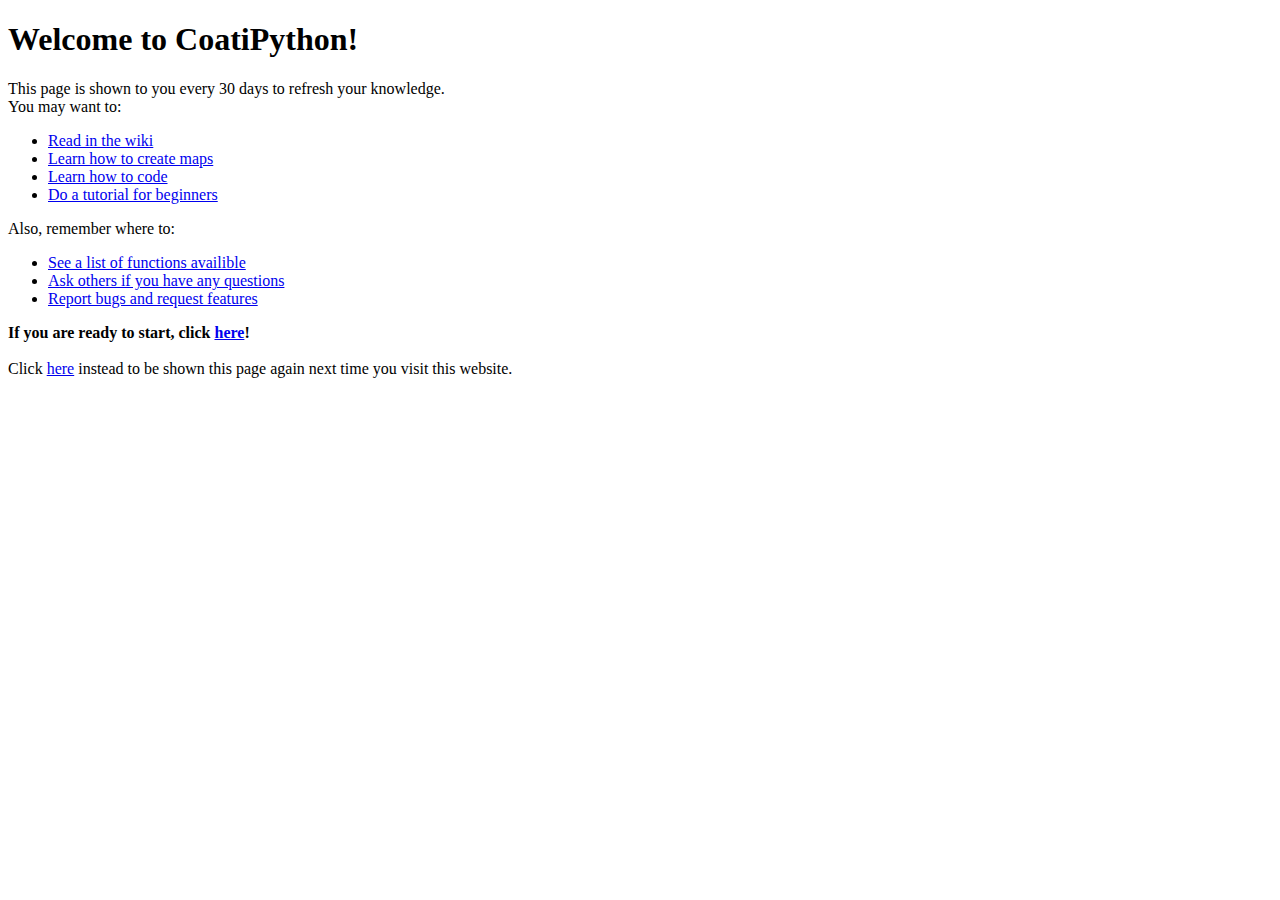
==== welcome/index.html @ e00f43bf "Added function list to welcome guide" ====
<!DOCTYPE html>
<html>
<head>
  <meta charset="utf-8">
  <title>Welcome to CoatiPython!</title>
  <link rel="stylesheet" type="text/css" href="main.css"></link>
</head>
<body>
  <h1>Welcome to CoatiPython!</h1>
  <p>
    This page is shown to you every 30 days to refresh your knowledge.<br>
    You may want to:
    <ul>
      <li><a href="https://github.com/J0J0HA/CoatiPython/wiki">Read in the wiki</a></li>
      <li><a href="https://github.com/J0J0HA/CoatiPython/wiki/Creating-maps">Learn how to create maps</a></li>
      <li><a href="https://github.com/J0J0HA/CoatiPython/wiki/Coding-with-Python">Learn how to code</a></li>
      <li><a href="https://github.com/J0J0HA/CoatiPython/wiki/Getting-started">Do a tutorial for beginners</a></li>
    </ul>
    Also, remember where to:
    <ul>
      <li><a href="https://github.com/J0J0HA/CoatiPython/wiki/Coding-with-Python#functions">See a list of functions availible</a></li>
      <li><a href="https://github.com/J0J0HA/CoatiPython/discussions">Ask others if you have any questions</a></li>
      <li><a href="https://github.com/J0J0HA/CoatiPython/issues">Report bugs and request features</a></li>
    </ul>
    <b>If you are ready to start, click <a href="..#welcome">here</a>!</b><br><br>
    Click <a href="..#welcome-again">here</a> instead to be shown this page again next time you visit this website.
  </p>
</body>
</html>
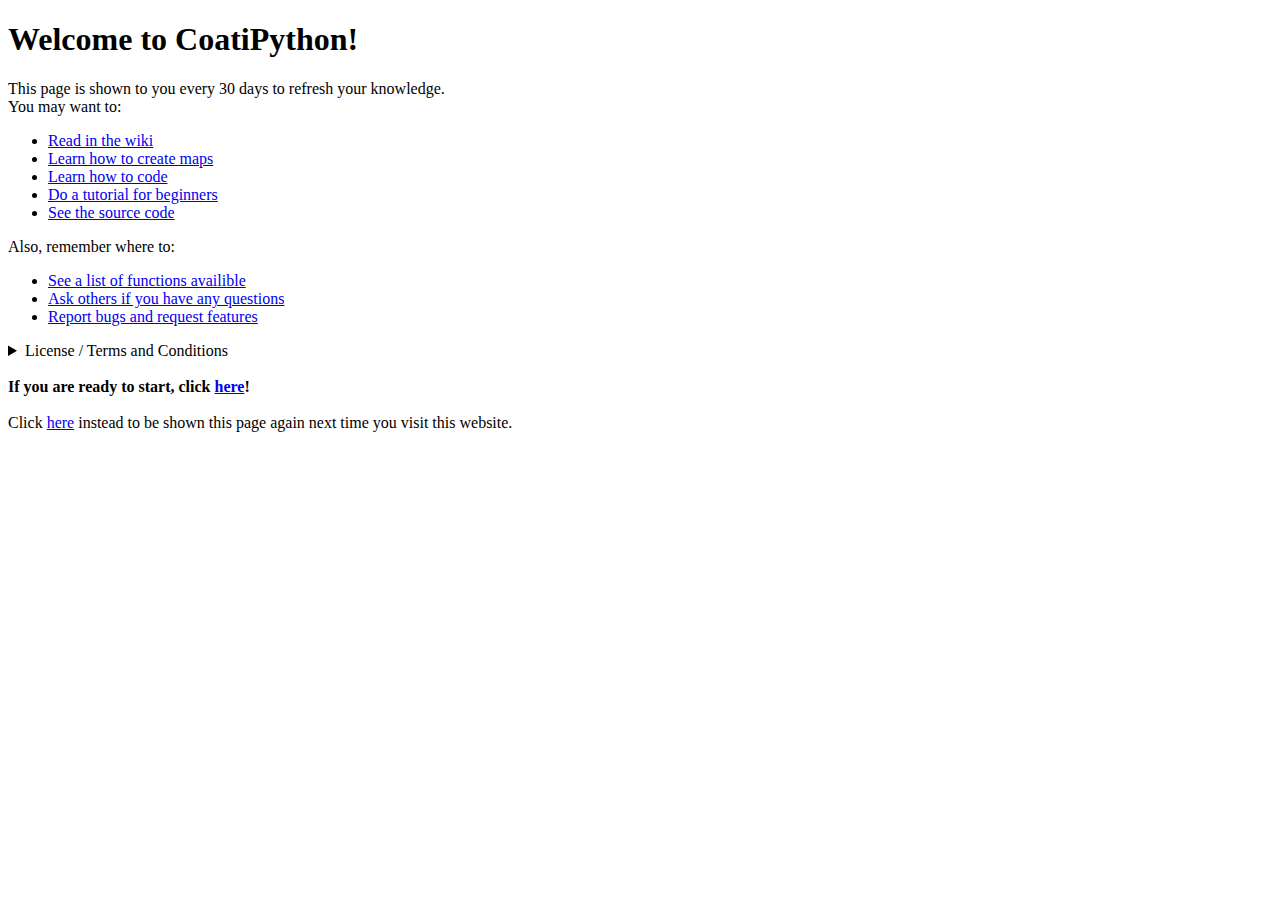
==== commit 27f4850e: "Add License and Source code reference" ====
--- a/welcome/index.html
+++ b/welcome/index.html
@@ -15,6 +15,7 @@
       <li><a href="https://github.com/J0J0HA/CoatiPython/wiki/Creating-maps">Learn how to create maps</a></li>
       <li><a href="https://github.com/J0J0HA/CoatiPython/wiki/Coding-with-Python">Learn how to code</a></li>
       <li><a href="https://github.com/J0J0HA/CoatiPython/wiki/Getting-started">Do a tutorial for beginners</a></li>
+      <li><a href="https://github.com/J0J0HA/CoatiPython">See the source code</a></li>
     </ul>
     Also, remember where to:
     <ul>
@@ -22,6 +23,24 @@
       <li><a href="https://github.com/J0J0HA/CoatiPython/discussions">Ask others if you have any questions</a></li>
       <li><a href="https://github.com/J0J0HA/CoatiPython/issues">Report bugs and request features</a></li>
     </ul>
+    <details>
+      <summary>License / Terms and Conditions</summary>
+      CoatiPython is an online alternative for pythonkara.<br>
+      Copyright (C) 2022 JoJoJux<br>
+      <br>
+      This program is free software: you can redistribute it and/or modify<br>
+      it under the terms of the GNU Affero General Public License as published<br>
+      by the Free Software Foundation, version 3.0 and any later version.<br>
+      <br>
+      This program is distributed in the hope that it will be useful,<br>
+      but WITHOUT ANY WARRANTY; without even the implied warranty of<br>
+      MERCHANTABILITY or FITNESS FOR A PARTICULAR PURPOSE. See the<br>
+      GNU Affero General Public License for more details.<br>
+      <br>
+      You should have received a copy of the GNU Affero General Public License<br>
+      along with this program. If not, see <a href="https://www.gnu.org/licenses/">https://www.gnu.org/licenses/</a>.<br><br>
+      <a href="https://github.com/J0J0HA/CoatiPython/blob/main/LICENSE">See full license, Terms and Conditions</a>
+    </details><br>
     <b>If you are ready to start, click <a href="..#welcome">here</a>!</b><br><br>
     Click <a href="..#welcome-again">here</a> instead to be shown this page again next time you visit this website.
   </p>
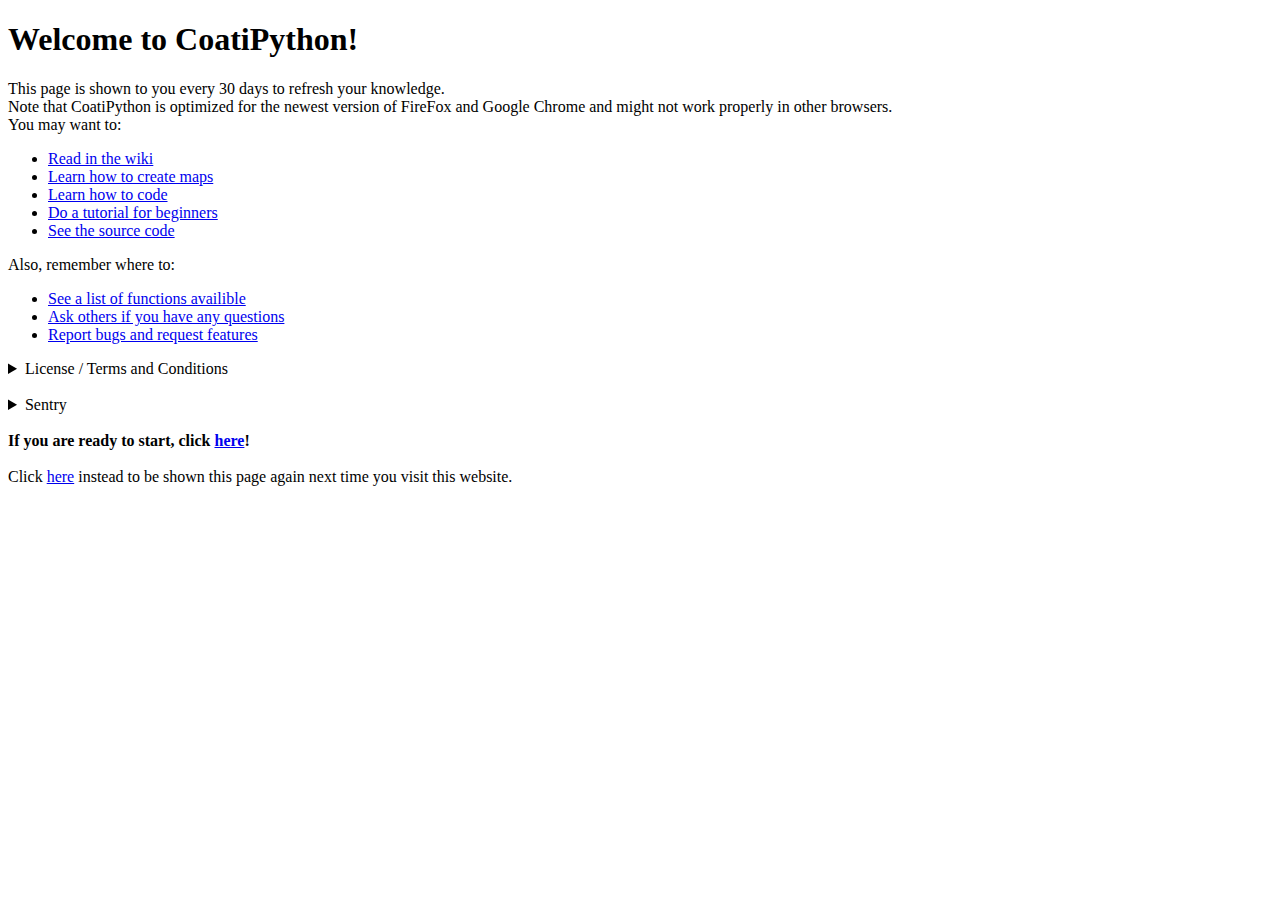
==== commit 48df57a0: "Added FIXES" ====
--- a/welcome/index.html
+++ b/welcome/index.html
@@ -9,6 +9,7 @@
   <h1>Welcome to CoatiPython!</h1>
   <p>
     This page is shown to you every 30 days to refresh your knowledge.<br>
+    Note that CoatiPython is optimized for the newest version of FireFox and Google Chrome and might not work properly in other browsers.<br>
     You may want to:
     <ul>
       <li><a href="https://github.com/J0J0HA/CoatiPython/wiki">Read in the wiki</a></li>
@@ -41,6 +42,10 @@
       along with this program. If not, see <a href="https://www.gnu.org/licenses/">https://www.gnu.org/licenses/</a>.<br><br>
       <a href="https://github.com/J0J0HA/CoatiPython/blob/main/LICENSE">See full license, Terms and Conditions</a>
     </details><br>
+    <details>
+      <summary>Sentry</summary>
+      Currently there is no intended way to enable or disable Sentry.<br>If you want to change you current setting, please read <a href="https://github.com/J0J0HA/CoatiPython/issues/22#issuecomment-1268519476">here</a>!
+    </details><br>
     <b>If you are ready to start, click <a href="..#welcome">here</a>!</b><br><br>
     Click <a href="..#welcome-again">here</a> instead to be shown this page again next time you visit this website.
   </p>
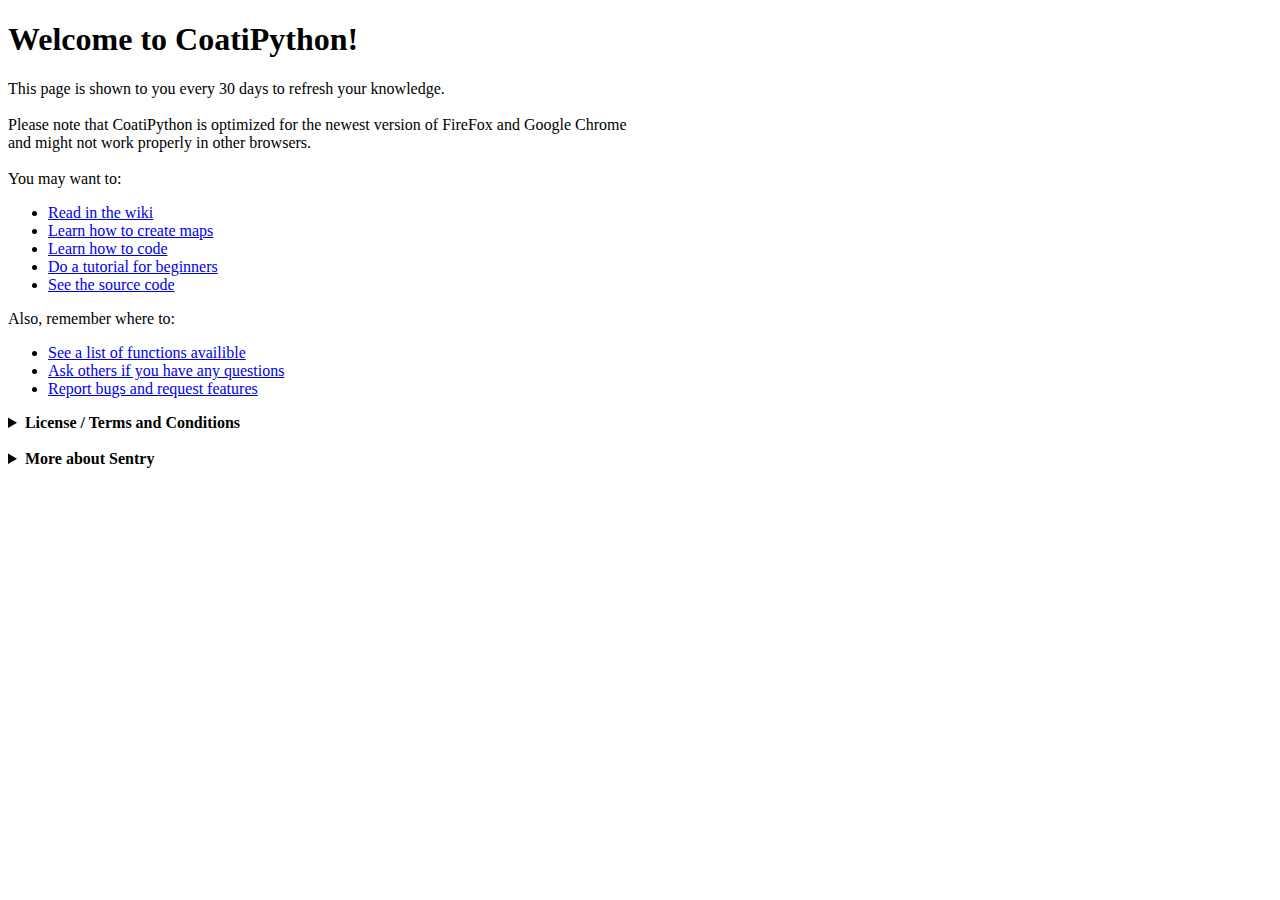
==== commit a31d3a34: "Added FIXES" ====
--- a/welcome/index.html
+++ b/welcome/index.html
@@ -8,26 +8,26 @@
 <body>
   <h1>Welcome to CoatiPython!</h1>
   <p>
-    This page is shown to you every 30 days to refresh your knowledge.<br>
-    Note that CoatiPython is optimized for the newest version of FireFox and Google Chrome and might not work properly in other browsers.<br>
+    This page is shown to you every 30 days to refresh your knowledge.<br><br>
+    Please note that CoatiPython is optimized for the newest version of FireFox and Google Chrome<br>and might not work properly in other browsers.<br><br>
     You may want to:
     <ul>
-      <li><a href="https://github.com/J0J0HA/CoatiPython/wiki">Read in the wiki</a></li>
-      <li><a href="https://github.com/J0J0HA/CoatiPython/wiki/Creating-maps">Learn how to create maps</a></li>
-      <li><a href="https://github.com/J0J0HA/CoatiPython/wiki/Coding-with-Python">Learn how to code</a></li>
-      <li><a href="https://github.com/J0J0HA/CoatiPython/wiki/Getting-started">Do a tutorial for beginners</a></li>
-      <li><a href="https://github.com/J0J0HA/CoatiPython">See the source code</a></li>
+      <li><a target="_blank" href="https://github.com/J0J0HA/CoatiPython/wiki">Read in the wiki</a></li>
+      <li><a target="_blank" href="https://github.com/J0J0HA/CoatiPython/wiki/Creating-maps">Learn how to create maps</a></li>
+      <li><a target="_blank" href="https://github.com/J0J0HA/CoatiPython/wiki/Coding-with-Python">Learn how to code</a></li>
+      <li><a target="_blank" href="https://github.com/J0J0HA/CoatiPython/wiki/Getting-started">Do a tutorial for beginners</a></li>
+      <li><a target="_blank" href="https://github.com/J0J0HA/CoatiPython">See the source code</a></li>
     </ul>
     Also, remember where to:
     <ul>
-      <li><a href="https://github.com/J0J0HA/CoatiPython/wiki/Coding-with-Python#functions">See a list of functions availible</a></li>
-      <li><a href="https://github.com/J0J0HA/CoatiPython/discussions">Ask others if you have any questions</a></li>
-      <li><a href="https://github.com/J0J0HA/CoatiPython/issues">Report bugs and request features</a></li>
+      <li><a target="_blank" href="https://github.com/J0J0HA/CoatiPython/wiki/Coding-with-Python#functions">See a list of functions availible</a></li>
+      <li><a target="_blank" href="https://github.com/J0J0HA/CoatiPython/discussions">Ask others if you have any questions</a></li>
+      <li><a target="_blank" href="https://github.com/J0J0HA/CoatiPython/issues">Report bugs and request features</a></li>
     </ul>
     <details>
-      <summary>License / Terms and Conditions</summary>
+      <summary><b>License / Terms and Conditions</b></summary>
       CoatiPython is an online alternative for pythonkara.<br>
-      Copyright (C) 2022 JoJoJux<br>
+      Copyright (C) 2022 JoJoJux (<a href="mailto:info@jojojux.de">info@jojojux.de</a>)<br>
       <br>
       This program is free software: you can redistribute it and/or modify<br>
       it under the terms of the GNU Affero General Public License as published<br>
@@ -39,15 +39,13 @@
       GNU Affero General Public License for more details.<br>
       <br>
       You should have received a copy of the GNU Affero General Public License<br>
-      along with this program. If not, see <a href="https://www.gnu.org/licenses/">https://www.gnu.org/licenses/</a>.<br><br>
-      <a href="https://github.com/J0J0HA/CoatiPython/blob/main/LICENSE">See full license, Terms and Conditions</a>
+      along with this program. If not, see <a target="_blank" href="https://www.gnu.org/licenses/">https://www.gnu.org/licenses/</a>.<br><br>
+      <a target="_blank" href="https://github.com/J0J0HA/CoatiPython/blob/main/LICENSE">See full license, Terms and Conditions</a>
     </details><br>
     <details>
-      <summary>Sentry</summary>
-      Currently there is no intended way to enable or disable Sentry.<br>If you want to change you current setting, please read <a href="https://github.com/J0J0HA/CoatiPython/issues/22#issuecomment-1268519476">here</a>!
-    </details><br>
-    <b>If you are ready to start, click <a href="..#welcome">here</a>!</b><br><br>
-    Click <a href="..#welcome-again">here</a> instead to be shown this page again next time you visit this website.
+      <summary><b>More about Sentry</b></summary>
+      Currently there is no intended way to enable or disable Sentry.<br>If you want to change you current setting, please read <a target="_blank" href="https://github.com/J0J0HA/CoatiPython/issues/22#issuecomment-1268519476">here</a>!
+    </details>
   </p>
 </body>
 </html>
